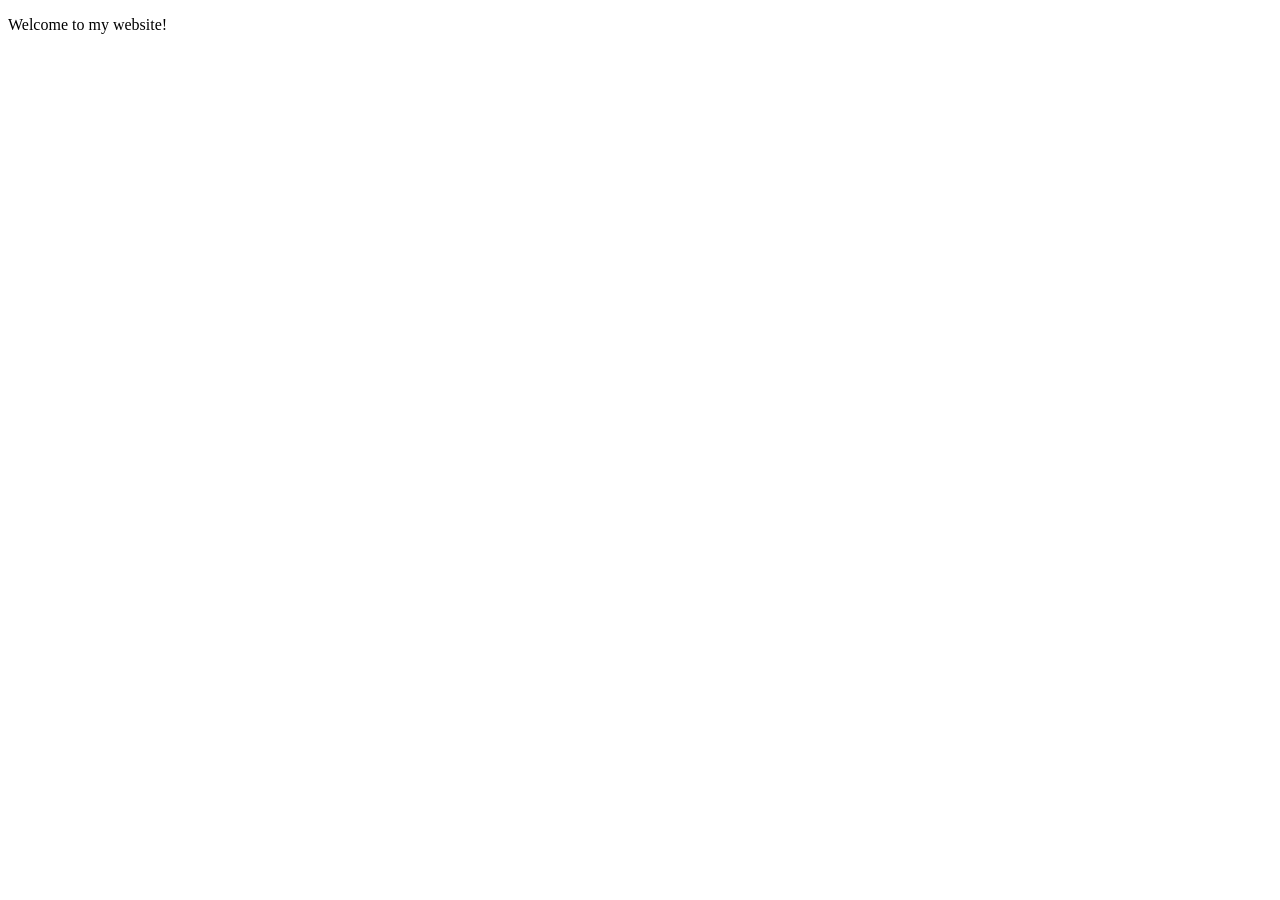
==== index.html @ 964769a9 "Create index.html" ====
<!DOCTYPE html>
<html lang="en">
<head>
    <meta charset="UTF-8">
    <meta name="viewport" content="width=device-width, initial-scale=1.0">
    <title>My Website</title>
</head>
<body>
    <p>Welcome to my website!</p>
</body>
</html>
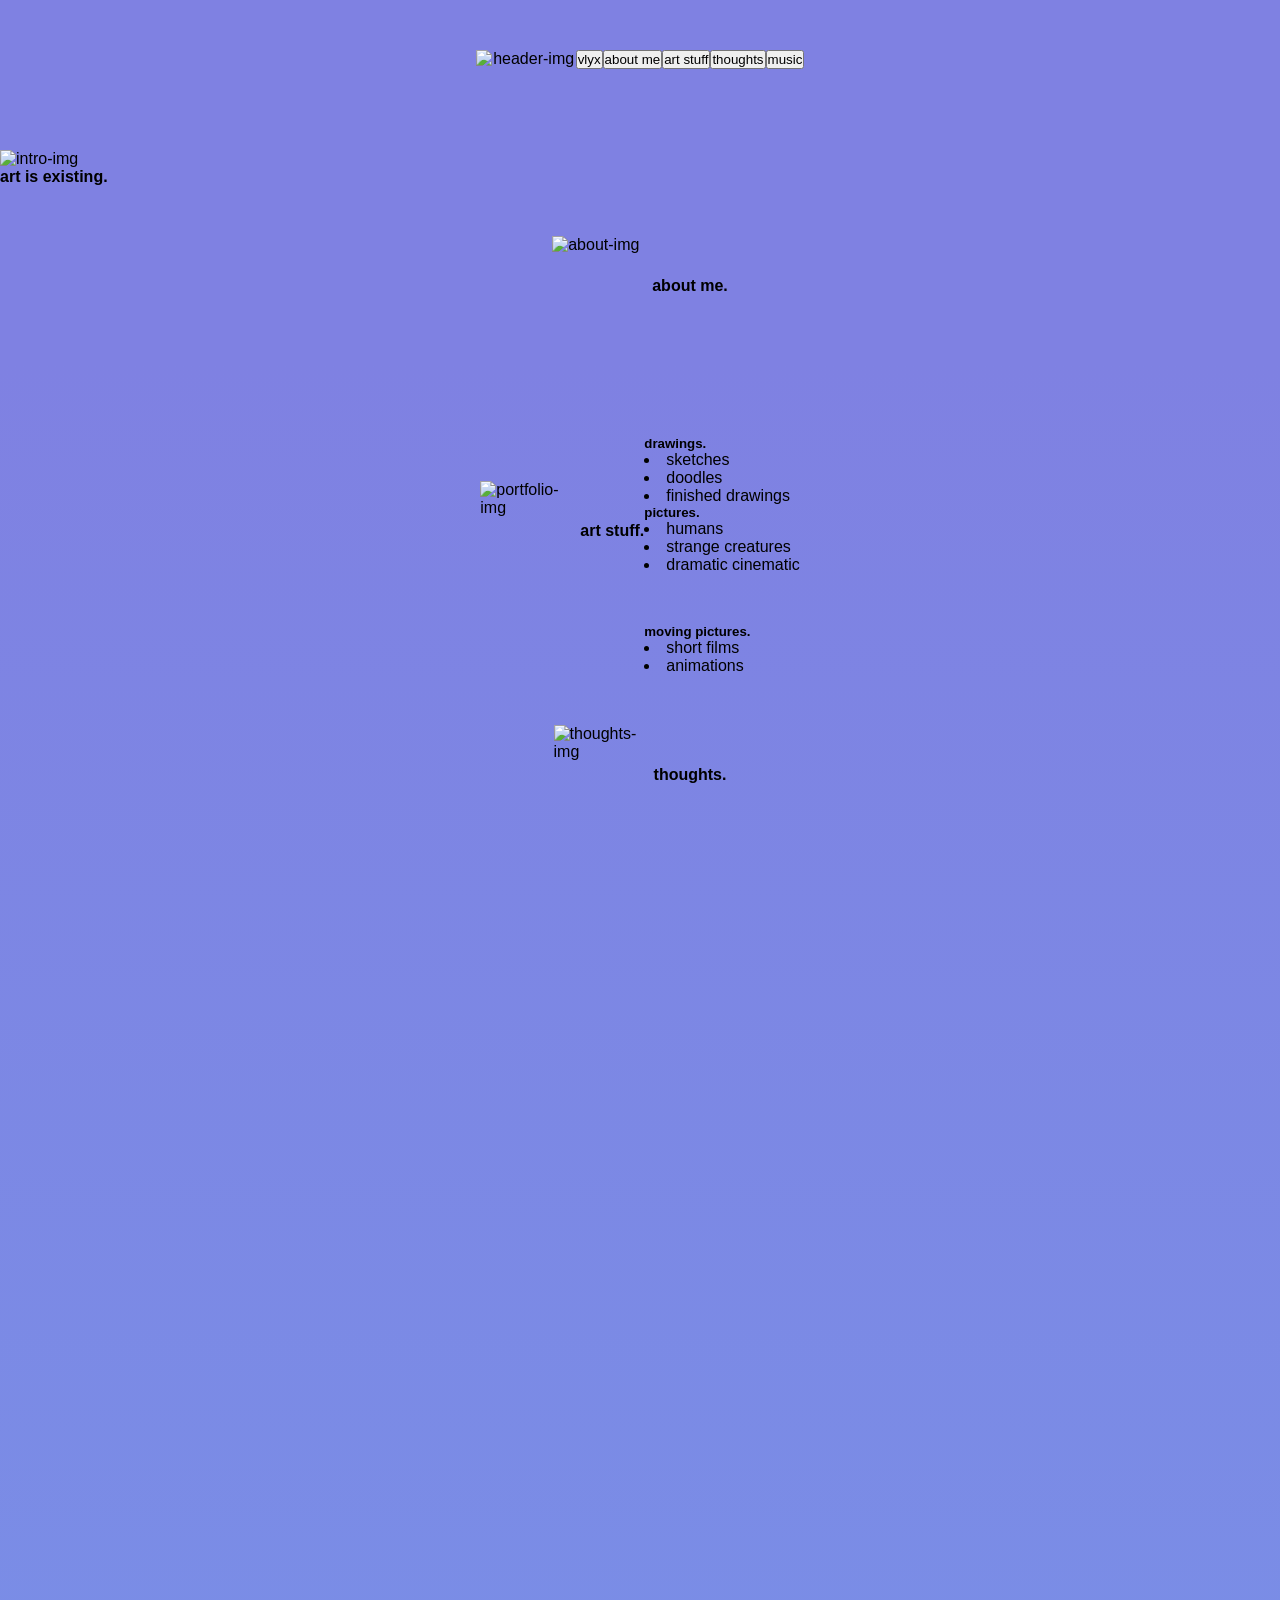
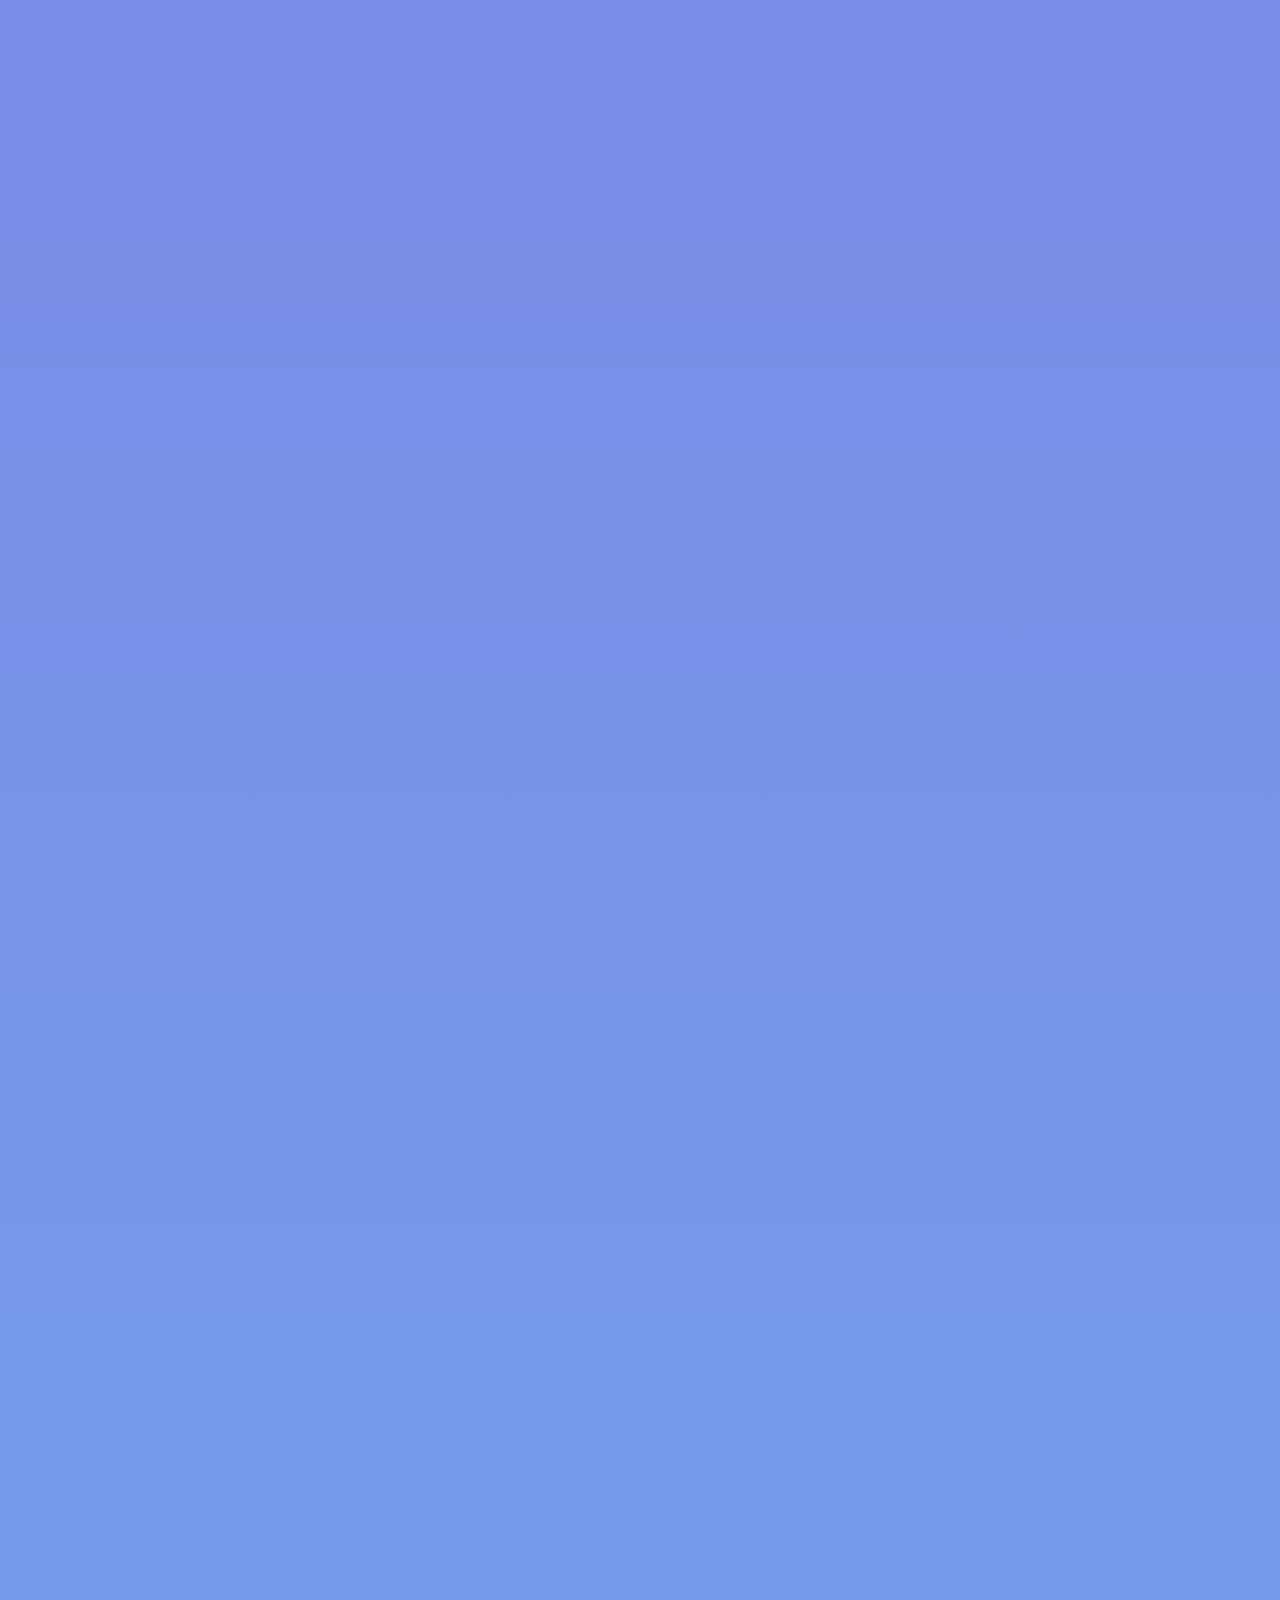
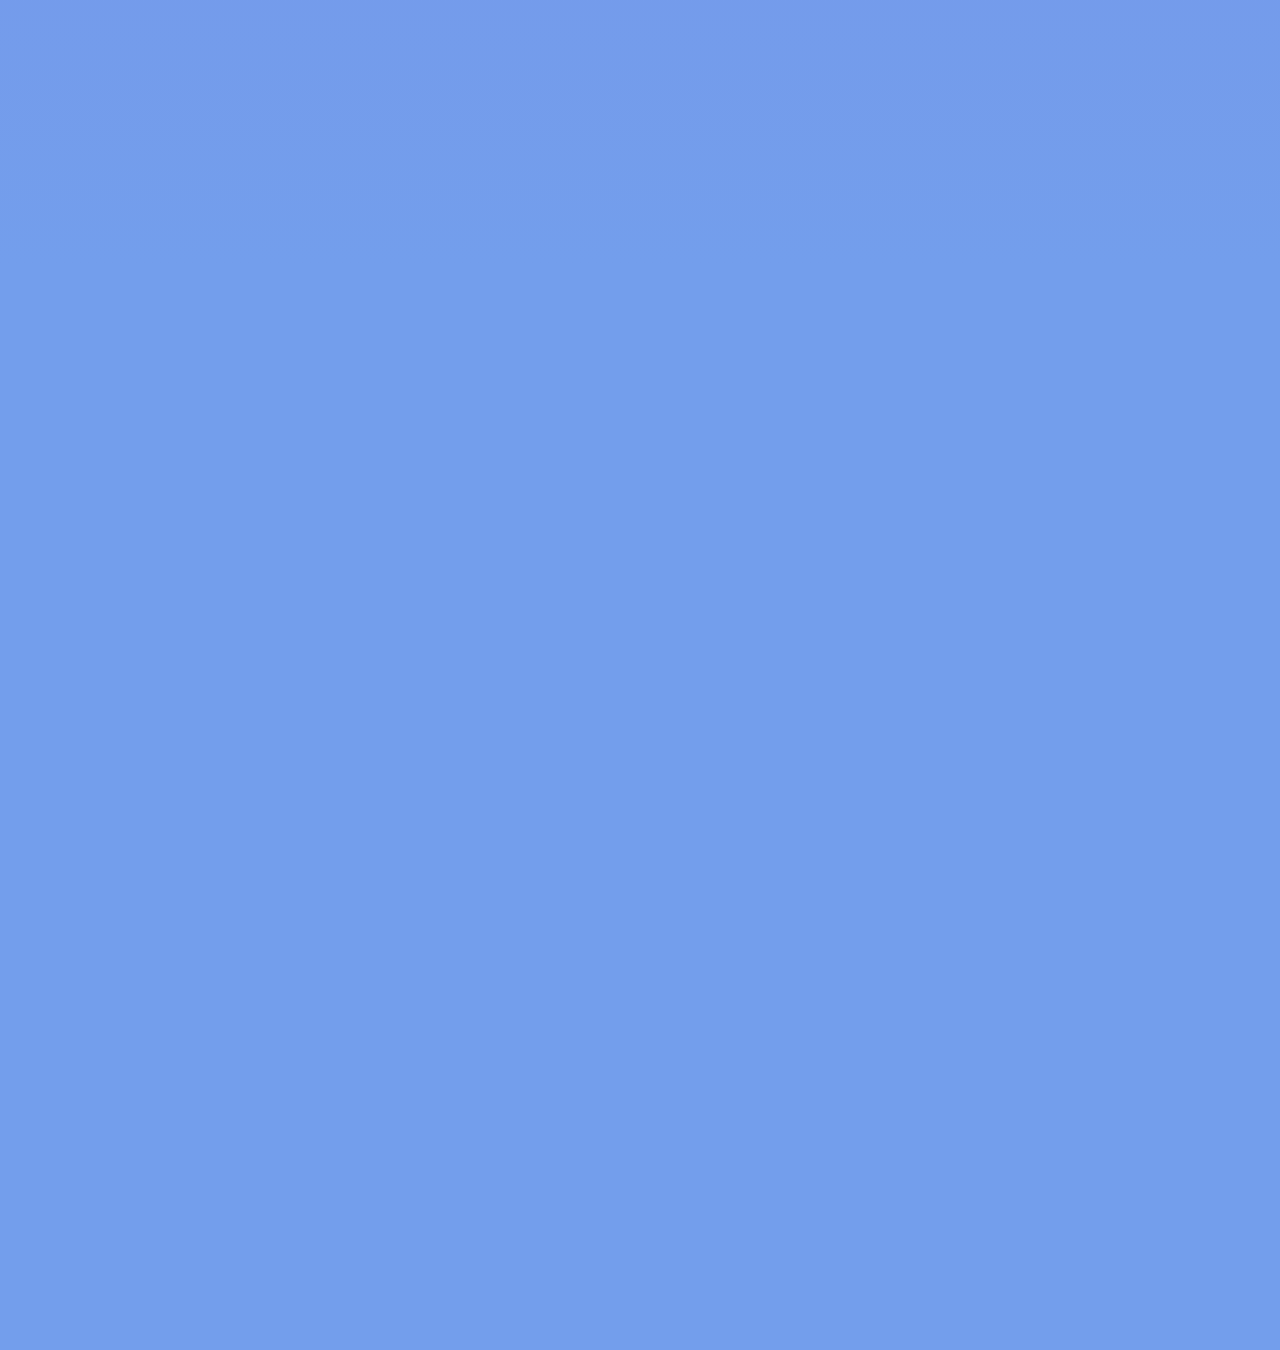
==== commit 30de96df: "first draft + music player" ====
--- a/index.html
+++ b/index.html
@@ -3,9 +3,93 @@
 <head>
     <meta charset="UTF-8">
     <meta name="viewport" content="width=device-width, initial-scale=1.0">
-    <title>My Website</title>
+    <link rel="stylesheet" href="https://cdnjs.cloudflare.com/ajax/libs/font-awesome/7.3.1/css/all.min.css" integrity="sha512-QeR2VH+lsBE5LSAe1Q5EnTBbe7XTBubt8dG93Y7gidSgdMCr8nVqKcfKAMyN96SV8KDbZVTDXChatu5G2KQGzg==" crossorigin="anonymous" referrerpolicy="no-referrer">
+    <link rel="stylesheet" href="/1home/home.css">
+    <title>home</title> 
 </head>
 <body>
-    <p>Welcome to my website!</p>
+
+    <div class="home-container">
+        <div class="header">
+            <img src="" alt="header-img" width="100" height="100" id="header-img"/>
+            <div class="home">
+                <a href="/1home/home.html">
+                <button id="home-btn" class="action-btn">vlyx</button>
+                </a>
+            </div>
+            <div class="about me">
+                <a href="/2about/about.html">
+                <button id="about-btn" class="action-btn">about me</button>
+                </a>
+            </div>
+            <div class="art stuff">
+                <a href="/3portfolio/portfolio.html">
+                <button id="art-btn" class="action-btn">art stuff</button>
+                </a>
+            </div>
+            <div class="thoughts">
+                <a href="/4thoughts/thoughts.html">
+                <button id="thoughts-btn" class="action-btn">thoughts</button>
+                </a>
+            </div>
+            <div class="music-player">
+                <a href="/ESSENCE/index.html">
+                <button id="music-btn" class="action-btn">music</button>
+                </a>
+            </div>
+        </div>
+
+        <div class="intro-container">
+            <img src="" alt="intro-img" width="100" height="100" id="intro-img"/>
+            <h4 id="intro-title">art is existing.</h4>
+            <div class="intro-img"></div>
+            <div class="intro-text"></div>
+        </div>
+
+        <div class="about-container">
+            <img src="" alt="about-img" width="100" height="100" id="about-img"/>
+            <h4 id="about-title">about me.</h4>
+            <div class="about-img"></div>
+            <div class="about-text"></div>
+        </div>
+
+        <div class="portfolio-container">
+            <img src="" alt="portfolio-img" width="100" height="100" id="portfolio-img"/>
+            <h4 id="portfolio-title">art stuff.</h4>
+            <div class="portfolio-img"></div>
+            <div class="portfolio-text">
+                <div class="drawings">
+                    <h5 id="portfolio-title">drawings.</h5>
+                    <li id="portfolio-title">sketches</li>
+                    <li id="portfolio-title">doodles</li>
+                    <li id="portfolio-title">finished drawings</li>
+                </div>
+                <div class="pictures">
+                    <h5 id="portfolio-title">pictures.</h5>
+                    <li id="portfolio-title">humans</li>
+                    <li id="portfolio-title">strange creatures</li>
+                    <li id="portfolio-title">dramatic cinematic</li>
+                </div>
+                <div class="moving-pictures">
+                    <h5 id="portfolio-title">moving pictures.</h5>
+                    <li id="portfolio-title">short films</li>
+                    <li id="portfolio-title">animations</li>
+                </div>
+            </div>
+        </div>
+
+        <div class="thoughts-container">
+            <img src="" alt="thoughts-img" width="100" height="100" id="thoughts-img"/>
+            <h4 id="thoughts-title">thoughts.</h4>
+            <div class="thoughts-img"></div>
+            <div class="thoughts-text"></div>
+        </div>
+
+        <div class="footer">
+        </div>
+
+    </div>
+
+    <script src="/1home/home.js"></script>
 </body>
 </html>
--- a/1home/home.css
+++ b/1home/home.css
@@ -0,0 +1,72 @@
+@import url(https://fonts.googleapis.com/css?family=BinnerD&display=swap);
+
+* {
+  box-sizing: border-box;
+  margin: 0;
+  padding: 0;
+}
+
+body {
+  height: 500vh;
+  margin: 0;
+  font-family: 'BinnerD', sans-serif;
+  background-image: linear-gradient(
+    0deg, 
+    rgb(115, 158, 236) 23.8%, 
+    rgb(127, 129, 226) 92%
+    );
+    /*display: flex;
+    align-items: center;
+    justify-content: center;
+    */
+}
+
+.header {
+  display: flex;
+  justify-content: center;
+  text-align: center;
+  margin-top: 50px;
+  display: flex;
+  position: relative;
+}
+
+.about-container {
+  display: flex;
+  justify-content: center;
+  align-items: center;
+  margin-top: 50px;
+}
+
+.portfolio-container {
+  display: flex;
+  justify-content: center;
+  align-items: center;
+  margin-top: 50px;
+}
+
+.drawings {
+  justify-content: center;
+  align-items: center;
+  margin-top: 50px;
+}
+
+.picture {
+  justify-content: center;
+  align-items: center;
+  margin-top: 50px;
+}
+
+.moving-pictures {
+  justify-content: center;
+  align-items: center;
+  margin-top: 50px;
+}
+
+
+.thoughts-container {
+  display: flex;
+  justify-content: center;
+  align-items: center;
+  margin-top: 50px;
+}
+
